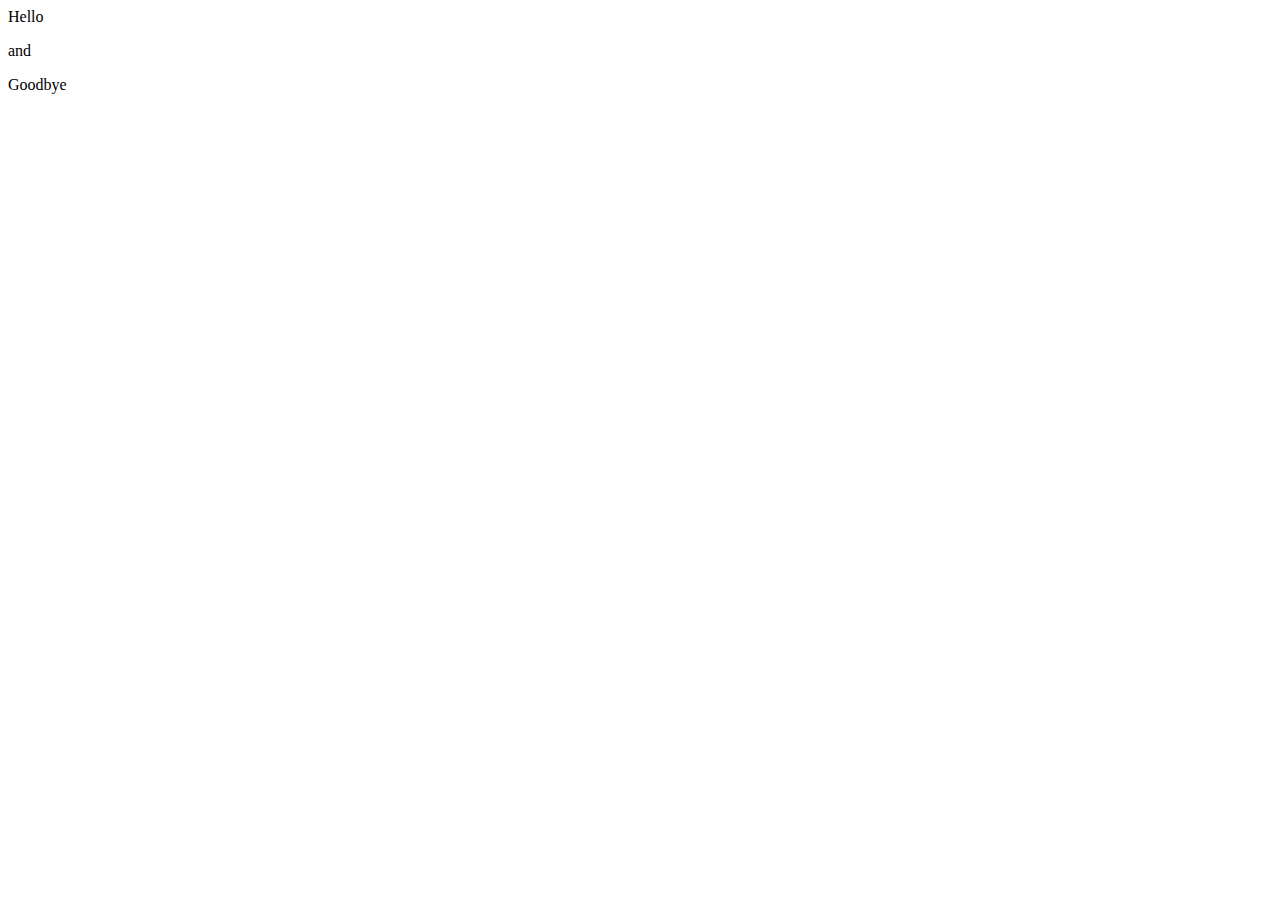
==== index.html @ f1f5474d "clase de hoy" ====
<html lang="en">
<head>
  <meta charset="utf-8">
  <title>addClass demo</title>
  <style>
 
  </style>
  <script src="https://code.jquery.com/jquery-3.5.0.js"></script>
</head>
<body>
 
<p>Hello</p>
<p>and</p>
<p>Goodbye</p>
 
<script>
$( "p" ).last().addClass( "selected" );
console.log($('p').first())
</script>
 
</body>
</html>
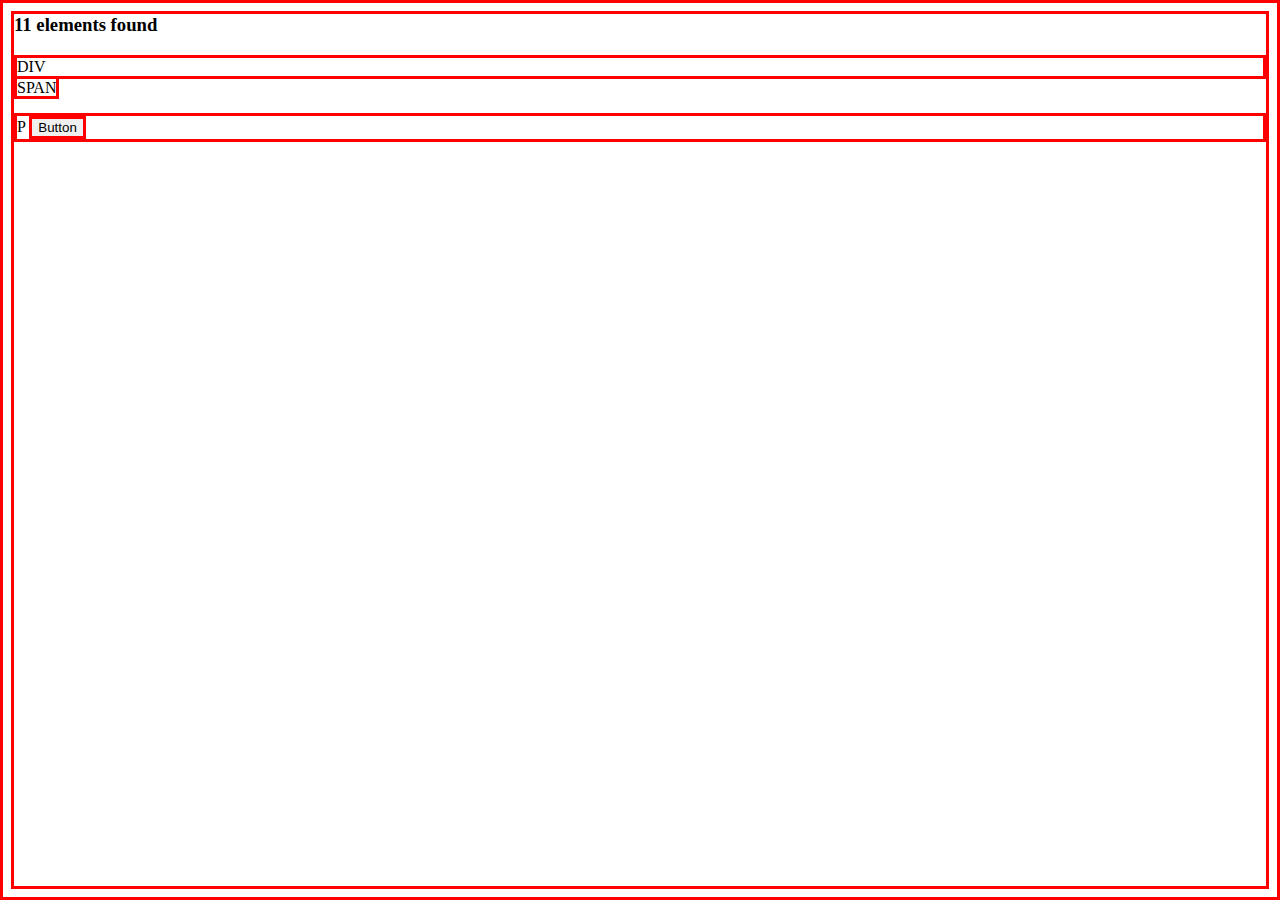
==== commit abb83614: "cambios relaizados" ====
--- a/index.html
+++ b/index.html
@@ -2,20 +2,22 @@
 <head>
   <meta charset="utf-8">
   <title>addClass demo</title>
-  <style>
- 
-  </style>
-  <script src="https://code.jquery.com/jquery-3.5.0.js"></script>
 </head>
 <body>
+  
+  <div>DIV</div>
+<span>SPAN</span>
+<p>P <button>Button</button></p>
  
-<p>Hello</p>
-<p>and</p>
-<p>Goodbye</p>
- 
+  </div>
+  
+  <script src="https://code.jquery.com/jquery-3.5.0.js"></script>
 <script>
-$( "p" ).last().addClass( "selected" );
-console.log($('p').first())
+let elementCount = $( "*" ).css( "border", "3px solid red" ).length;
+let items=document.querySelectorAll('*').length
+console.log(items)
+$( "body" ).prepend( "<h3>" + elementCount + " elements found</h3>" )
+
 </script>
  
 </body>
